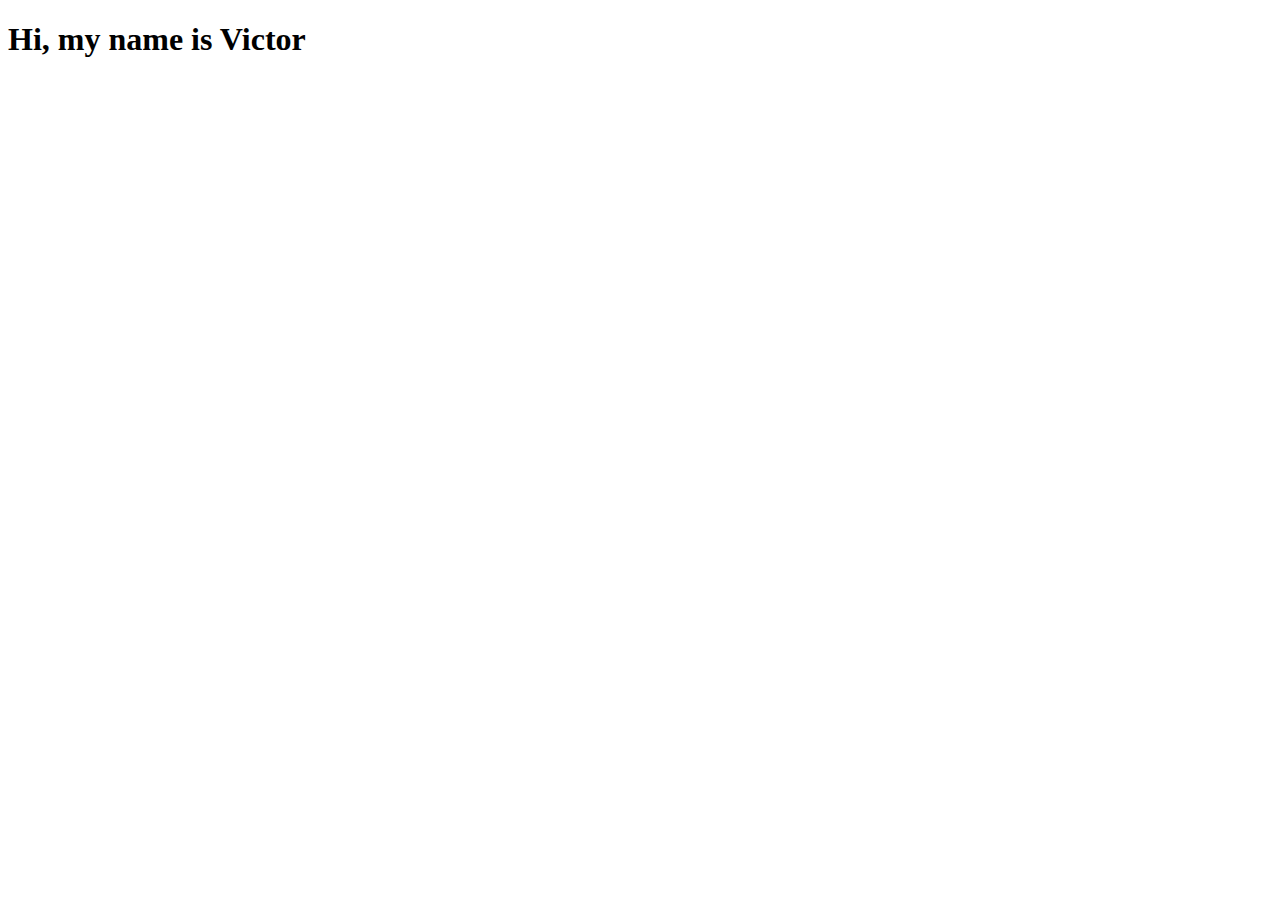
==== index.html @ 98393326 "Studyin html" ====
<!DOCTYPE html>
<html lang="en">
<head>
    <meta charset="UTF-8">
    <meta http-equiv="X-UA-Compatible" content="IE=edge">
    <meta name="viewport" content="width=device-width, initial-scale=1.0">
    <title>First Document</title>
</head>
<body>
    <h1>Hi, my name is Victor</h1>
</body>
</html>
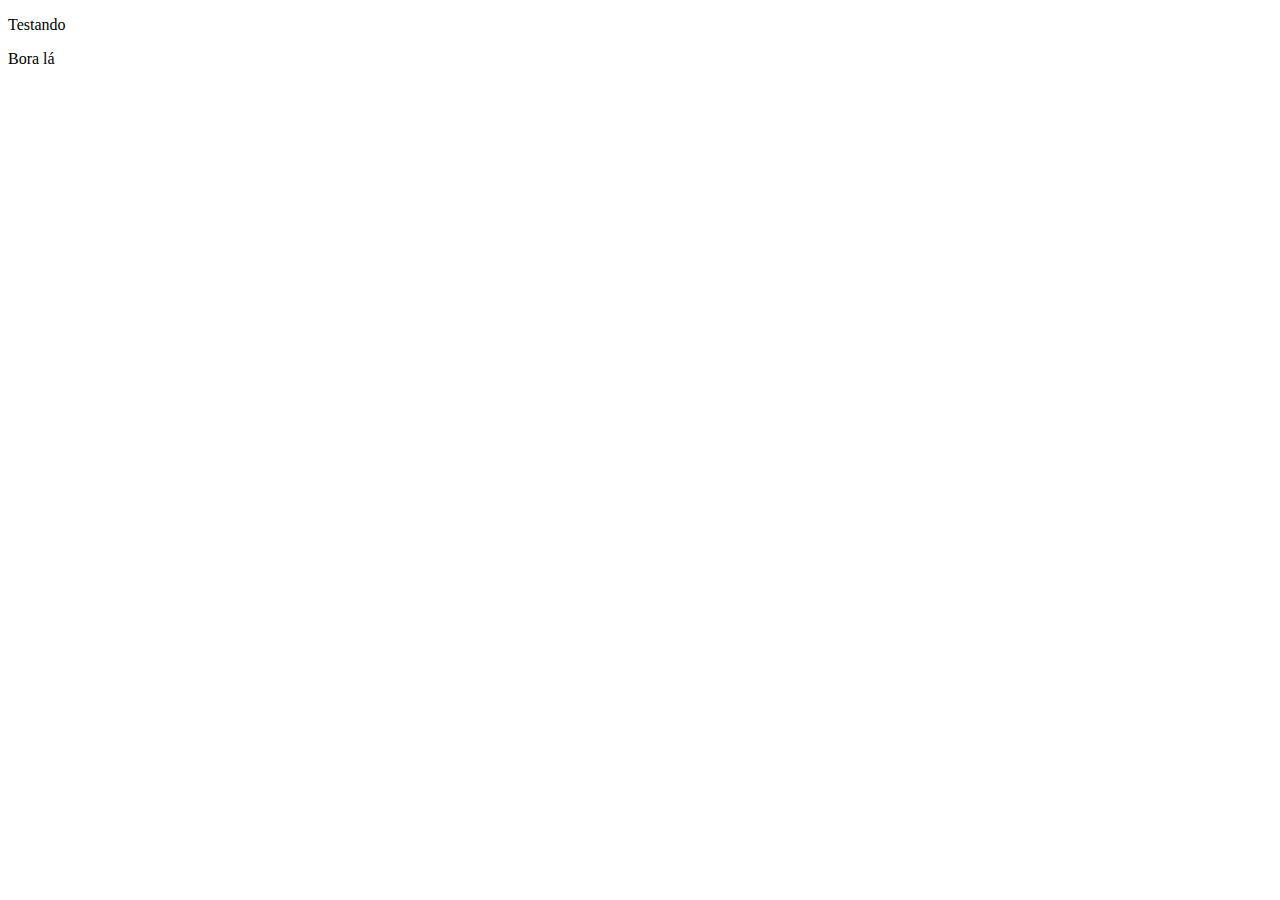
==== commit 87f1b1f2: "Novas Linhas" ====
--- a/index.html
+++ b/index.html
@@ -7,6 +7,7 @@
     <title>First Document</title>
 </head>
 <body>
-    <h1>Hi, my name is Victor</h1>
+    <p>Testando<p>
+    <P>Bora lá</P>
 </body>
 </html>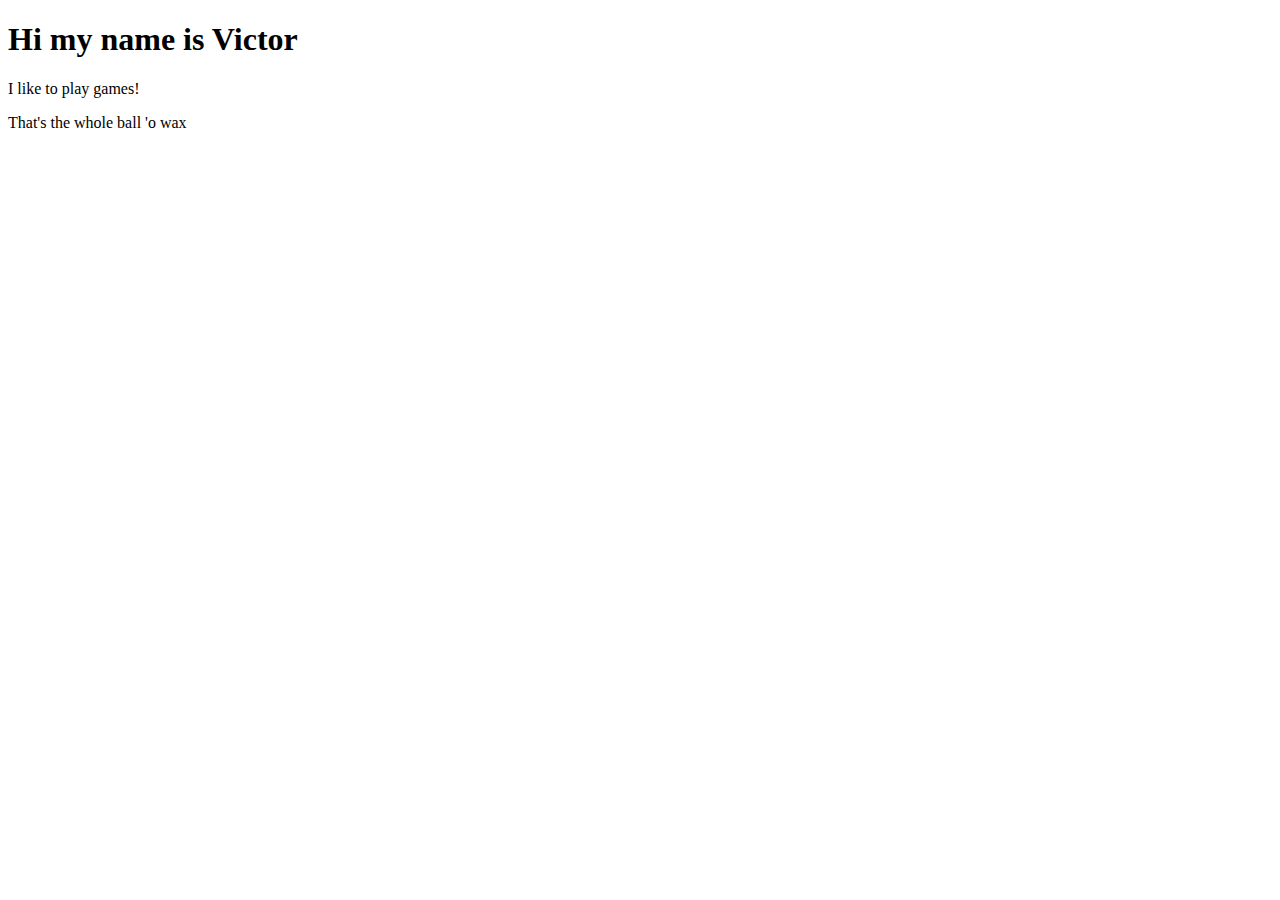
==== commit 98bf2786: "Novas Linhas" ====
--- a/index.html
+++ b/index.html
@@ -7,7 +7,8 @@
     <title>First Document</title>
 </head>
 <body>
-    <p>Testando<p>
-    <P>Bora lá</P>
+    <h1>Hi my name is Victor</h1>
+    <p>I like to play games!<p>
+    <P>That's the whole ball 'o wax</P>
 </body>
 </html>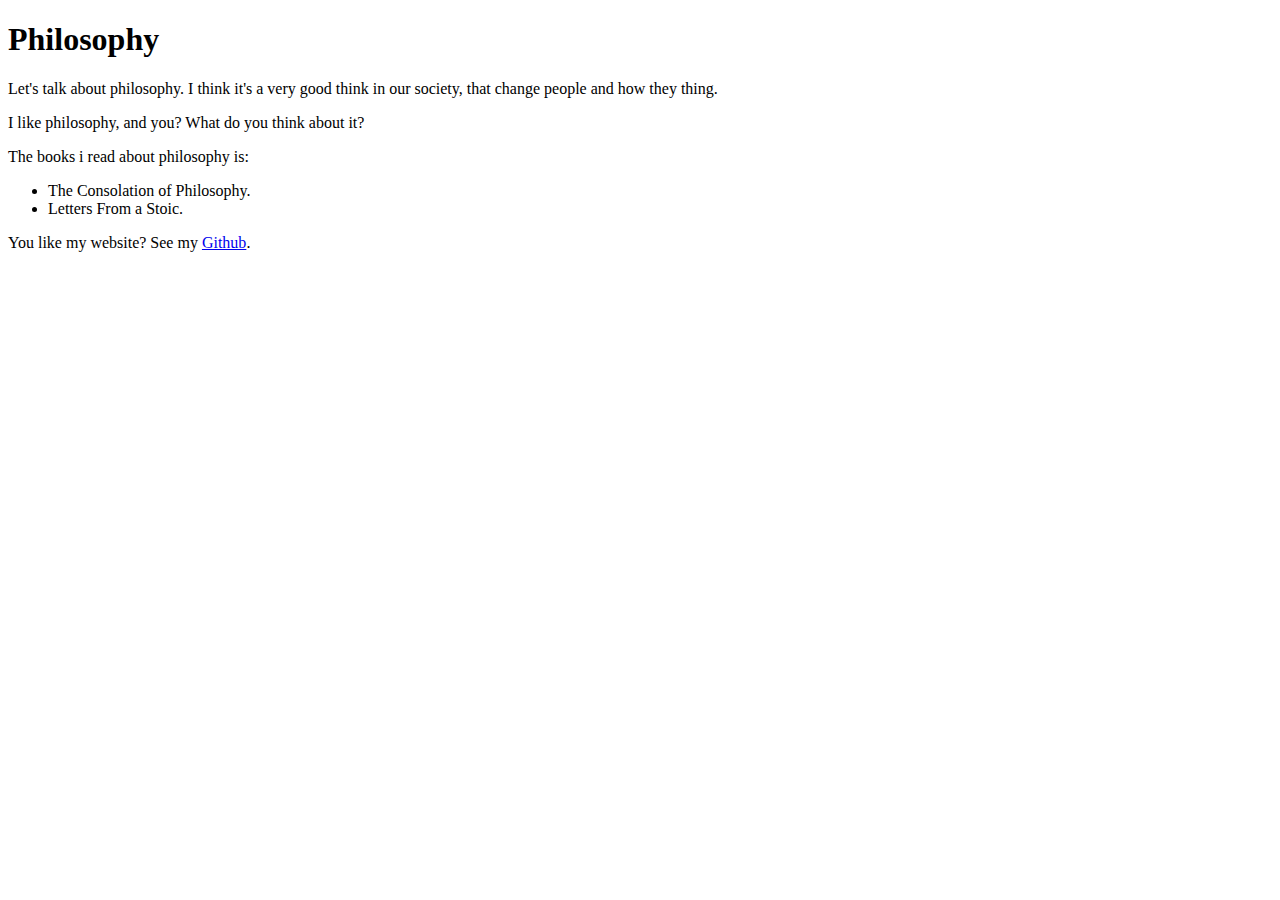
==== commit 27eab528: "Mudança no codigo" ====
--- a/index.html
+++ b/index.html
@@ -1,14 +1,19 @@
 <!DOCTYPE html>
-<html lang="en">
-<head>
-    <meta charset="UTF-8">
-    <meta http-equiv="X-UA-Compatible" content="IE=edge">
-    <meta name="viewport" content="width=device-width, initial-scale=1.0">
-    <title>First Document</title>
-</head>
-<body>
-    <h1>Hi my name is Victor</h1>
-    <p>I like to play games!<p>
-    <P>That's the whole ball 'o wax</P>
-</body>
+<html>
+    <head>
+        <link rel="stylesheet" href="Site.css">
+        <body>        
+            <title>Victor</title>
+            <h1>Philosophy</h1>
+            <p>Let's talk about philosophy.
+            I think it's a very good think in our society, that change people and how they thing.</p>
+            <p>I like philosophy, and you? What do you think about it?</p>
+            <p>The books i read about philosophy is:</p>
+            <ul>
+                <li>The Consolation of Philosophy.</li>
+                <li>Letters From a Stoic.</li>
+            </ul>
+            <p>You like my website? See my <a href="https://github.com/VictorDMN">Github<a>.</p>
+        <body>
+    </head>        
 </html>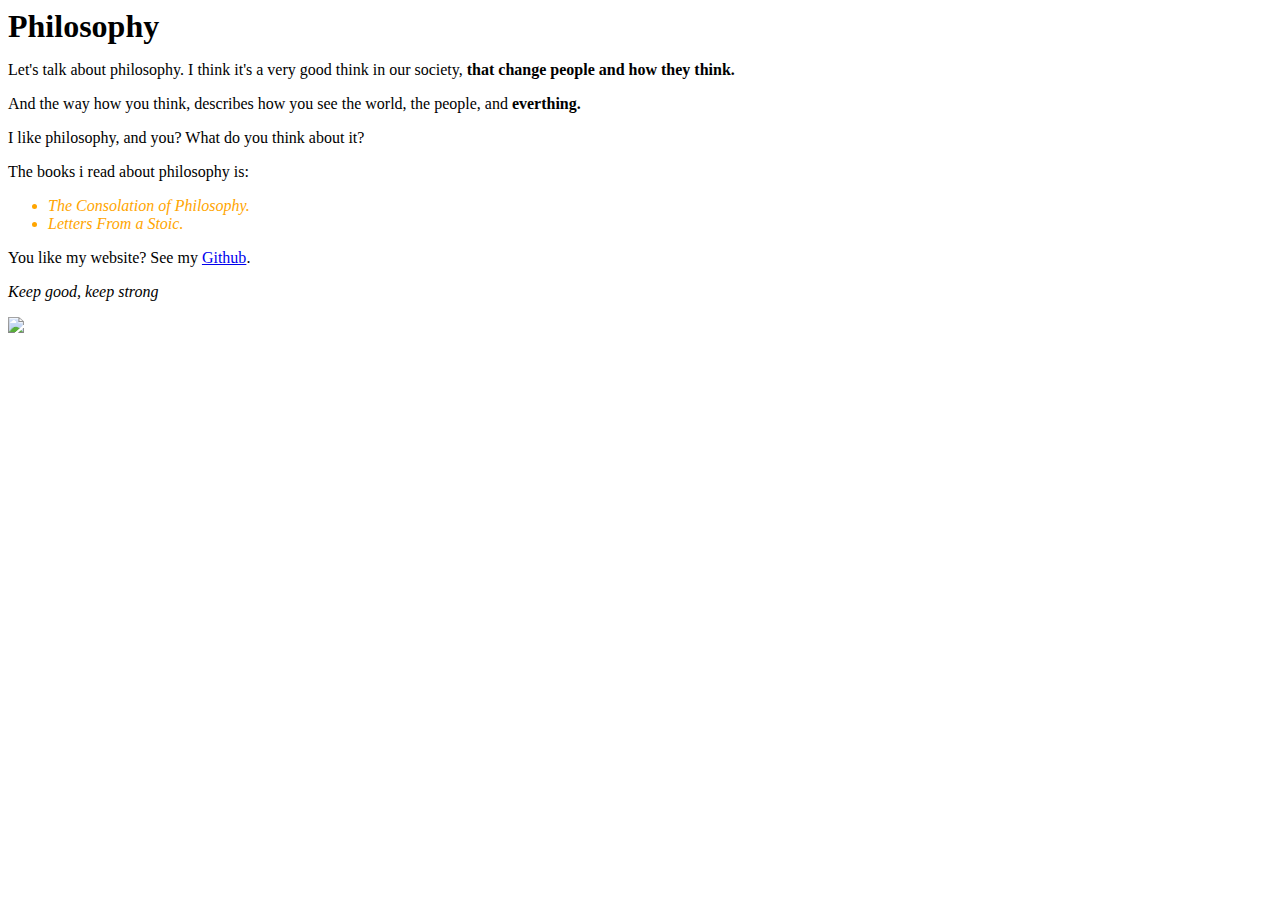
==== commit 99cf8b30: "New Lines" ====
--- a/index.html
+++ b/index.html
@@ -4,16 +4,27 @@
         <link rel="stylesheet" href="Site.css">
         <body>        
             <title>Victor</title>
+
             <h1>Philosophy</h1>
+
             <p>Let's talk about philosophy.
-            I think it's a very good think in our society, that change people and how they thing.</p>
+            I think it's a very good think in our society, <strong>that change people and how they think.</strong></p>
+
+            <p>And the way how you think, describes how you see the world, the people, and <strong>everthing.</strong></p>
+
             <p>I like philosophy, and you? What do you think about it?</p>
             <p>The books i read about philosophy is:</p>
             <ul>
-                <li>The Consolation of Philosophy.</li>
-                <li>Letters From a Stoic.</li>
+
+                <li><em>The Consolation of Philosophy.</em></li>
+                <li><em>Letters From a Stoic.</em></li>
             </ul>
-            <p>You like my website? See my <a href="https://github.com/VictorDMN">Github<a>.</p>
+
+            <p>You like my website? See my <a href="https://github.com/VictorDMN">Github</a>.</p>
+
+            <P><em>Keep good, keep strong</em></P>
+
+            <img src="https://encrypted-tbn0.gstatic.com/images?q=tbn:ANd9GcRvpN7k9ySYPNujKgtUz6m5tU0vZawhWYAsyA&usqp=CAU">
         <body>
-    </head>        
-</html>+    </head> 
+</html> --- a/Site.css
+++ b/Site.css
@@ -0,0 +1,6 @@
+h1{
+    margin: 0;
+}
+ul{
+    color: orange;
+}
